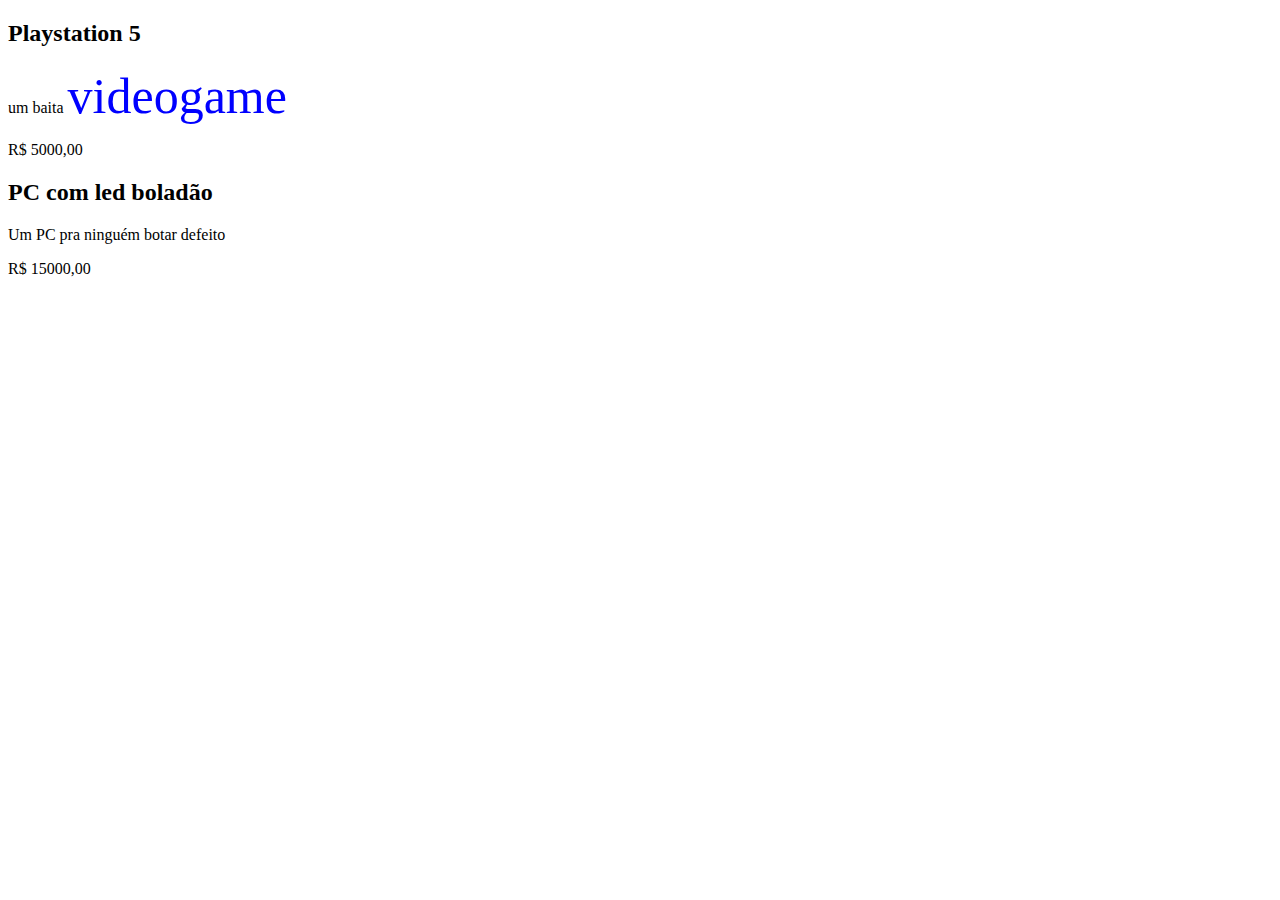
==== index2.html @ 6a86ca3f "adicionando o arquivo index.html" ====
<!DOCTYPE html>
<html lang="en">

<head>
    <meta charset="UTF-8">
    <meta http-equiv="X-UA-Compatible" content="IE=edge">
    <meta name="viewport" content="width=device-width, initial-scale=1.0">
    <title>Pc e Gamer a Venda!</title>
    <link rel="stylesheet" href="styles.css">


    </style>
</head>

<body>
    <h2>Playstation 5</h2>

    <p class="descricao-produto promocao">um baita <span>videogame</span></p>
    <p>R$ 5000,00</p>

    <h2>PC com led boladão</h2>

    <p class="descricao-produto">Um PC pra ninguém botar defeito</p>
    <p>R$ 15000,00</p>
</body>

</html>
---- styles.css ----
.descricao-produto span {
    color: blue;
    font-size: 50px;
}
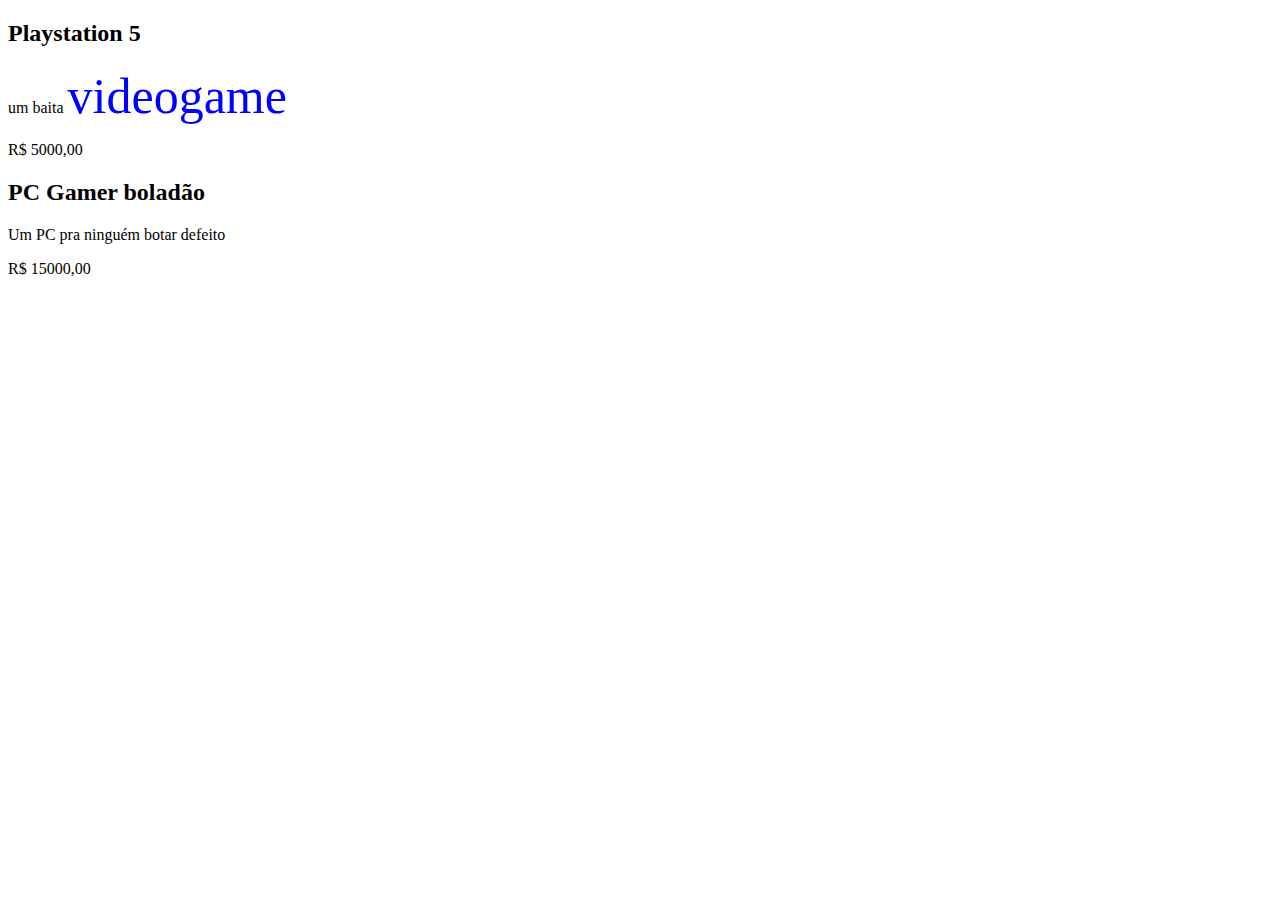
==== commit 56787b20: "troquei pc com led boladão para pc gamer boladão" ====
--- a/index2.html
+++ b/index2.html
@@ -18,7 +18,7 @@
     <p class="descricao-produto promocao">um baita <span>videogame</span></p>
     <p>R$ 5000,00</p>
 
-    <h2>PC com led boladão</h2>
+    <h2>PC Gamer boladão</h2>
 
     <p class="descricao-produto">Um PC pra ninguém botar defeito</p>
     <p>R$ 15000,00</p>
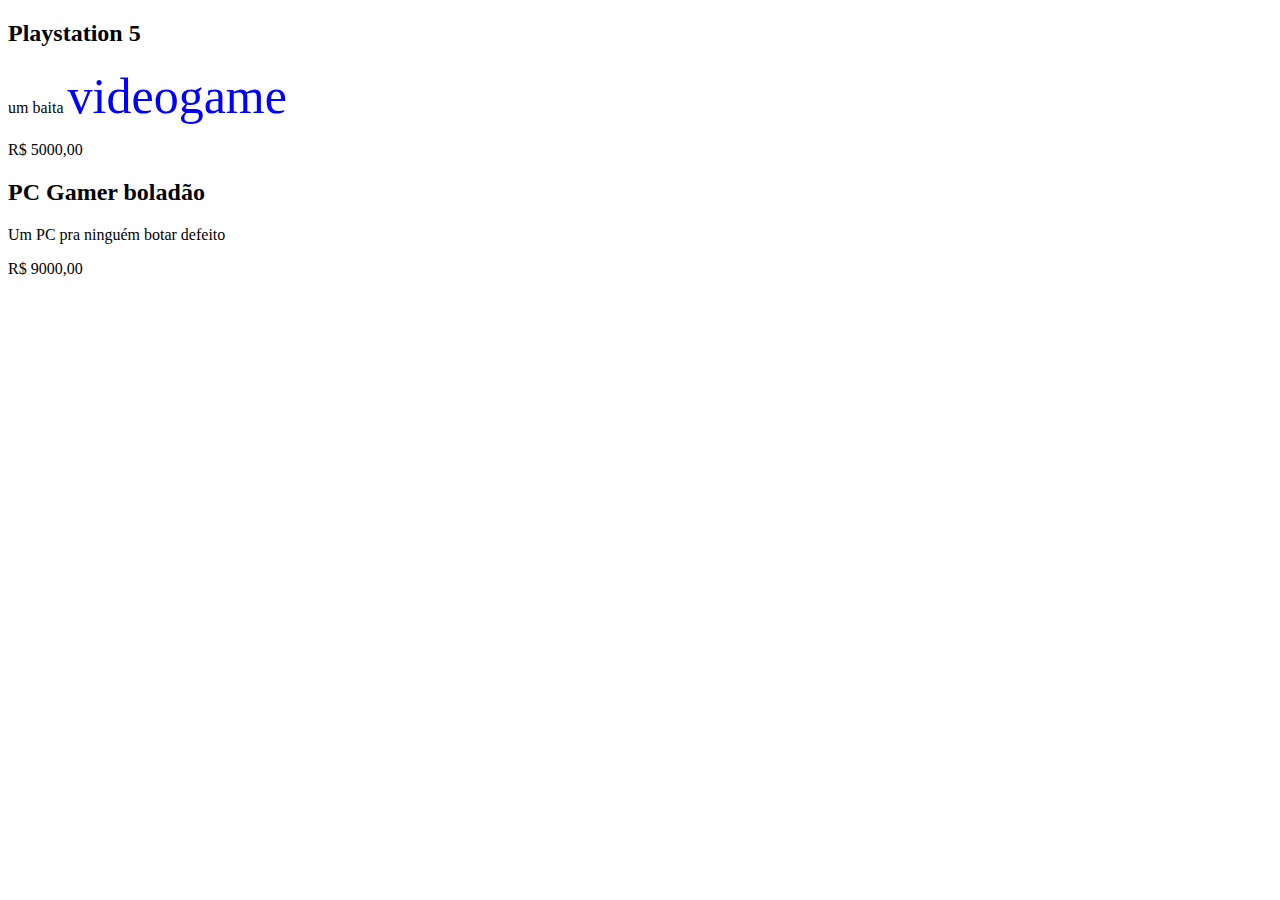
==== commit 211fca65: "mundando valor de 15000 para 9000" ====
--- a/index2.html
+++ b/index2.html
@@ -21,7 +21,7 @@
     <h2>PC Gamer boladão</h2>
 
     <p class="descricao-produto">Um PC pra ninguém botar defeito</p>
-    <p>R$ 15000,00</p>
+    <p>R$ 9000,00</p>
 </body>
 
 </html>